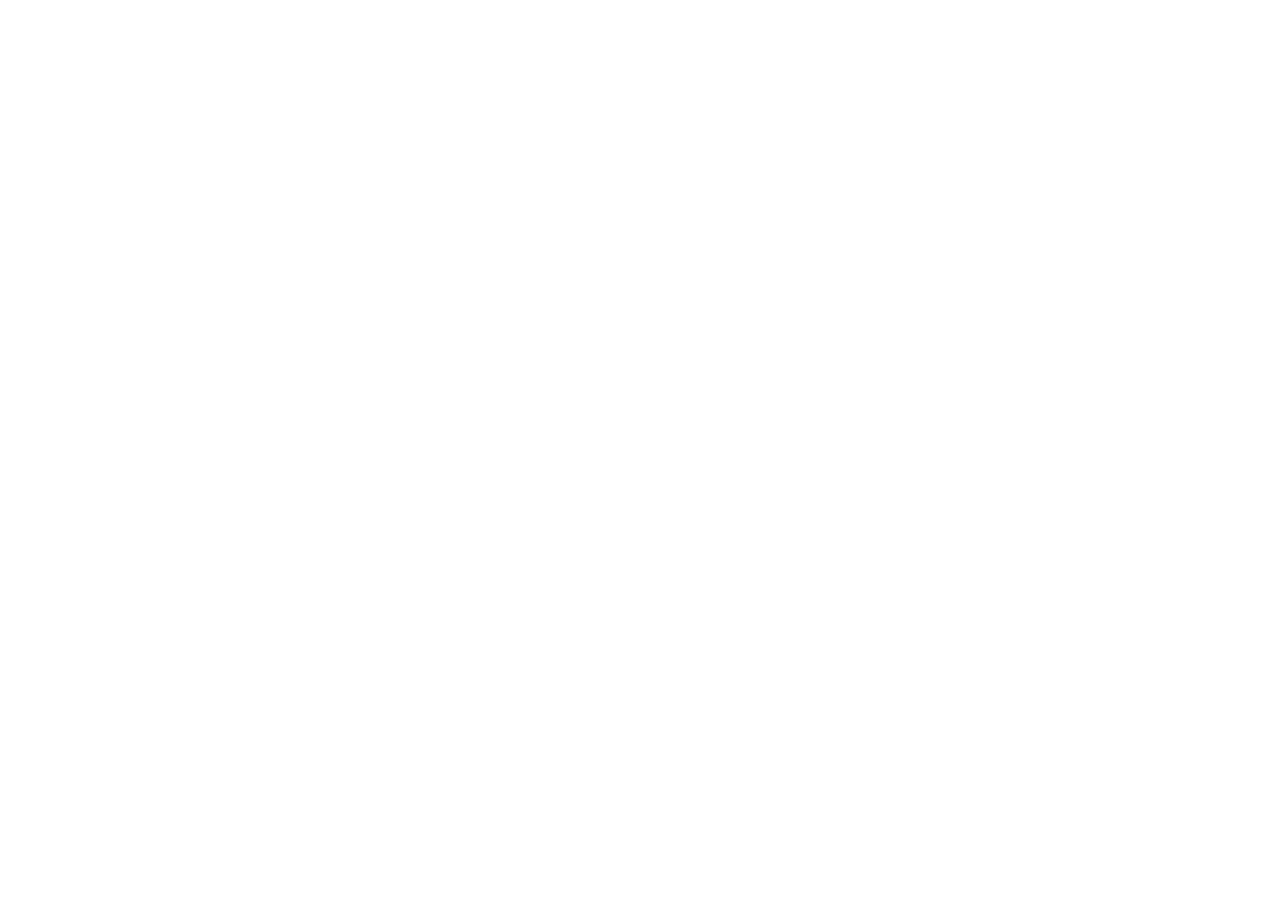
==== pages/auto-complete.html @ 41b2a251 "init ajax auto-complete" ====
<!DOCTYPE html>
<html lang="en">
    <head>
        <title>Drum Kit</title>
        <meta charset="utf-8" name="viewport" content="width=device-width, initial-scale=1.0">
        <link href="https://fonts.googleapis.com/css2?family=Bebas+Neue&display=swap" rel="stylesheet">
        <link rel="icon" type="image/x-icon" href="favicon.ico">
        <link rel="stylesheet" href="css/auto-comp.css">
        <script src="scripts/auto-complete.js"></script>
    </head>
    <body class="center">
        <div id="wrapper center">
            Hello
        </div>
    </body>
</html>
---- pages/css/auto-comp.css ----
* {
    font-family: 'Bebas Neue', serif;
    color: white;
}
body {
    margin: 0;
    overflow: hidden;
    display: flex;
    width: 100vw;
    height: 100vh;
    background-image: url('img/bg.jpg');
    background-repeat: no-repeat;
    background-size: cover;
}
a {
    text-decoration: none;
    color: inherit;
    font-size: 2.25vw;
}
#wrapper {
    width: 90%;
    height: 90%;
    flex-flow: column nowrap;
    justify-content: space-evenly;
}
.node {
    text-align: left;
    padding: 10px;
    margin: 10px 5px 10px 5px;
    font-size: 20px;
    /* background-color: rgba(255, 255, 255, 0.15); */
    border-radius: 10px;
    transition-duration: 0.4s;
}
.glow:hover {
    cursor: pointer;
    color: black;
    background-color: rgba(255, 255, 255, 0.75);
}
.center {
    display: flex;
    justify-content: center;
    align-items: center;
    justify-content: space-evenly;
}
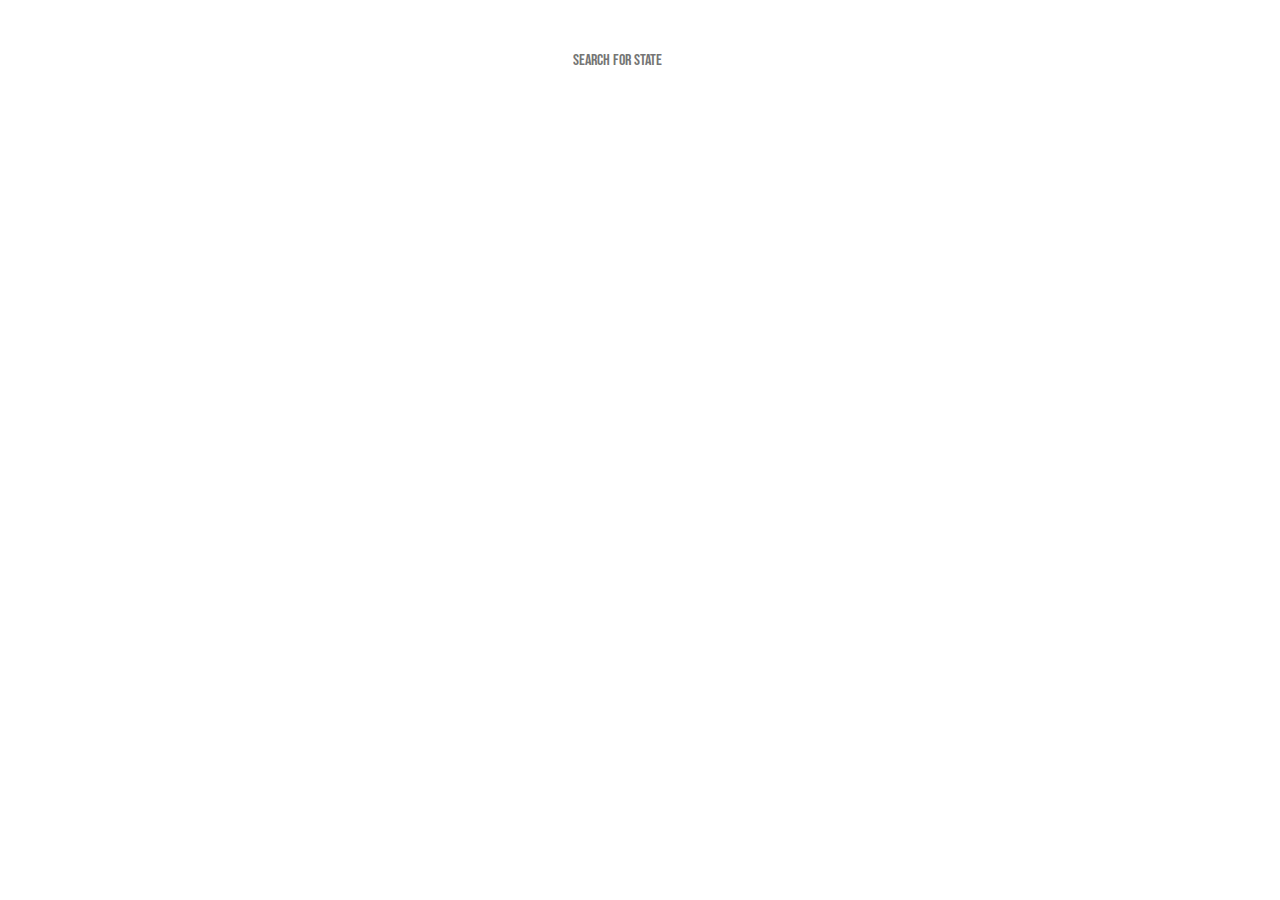
==== commit 0020d5ac: "Added AJAX auto complete" ====
--- a/pages/auto-complete.html
+++ b/pages/auto-complete.html
@@ -1,7 +1,7 @@
 <!DOCTYPE html>
 <html lang="en">
     <head>
-        <title>Drum Kit</title>
+        <title>AJAX Suggestions</title>
         <meta charset="utf-8" name="viewport" content="width=device-width, initial-scale=1.0">
         <link href="https://fonts.googleapis.com/css2?family=Bebas+Neue&display=swap" rel="stylesheet">
         <link rel="icon" type="image/x-icon" href="favicon.ico">
@@ -9,8 +9,9 @@
         <script src="scripts/auto-complete.js"></script>
     </head>
     <body class="center">
-        <div id="wrapper center">
-            Hello
+        <div id="wrapper">
+            <input type="text" id="query" placeholder="Search for state">
+            <ul id="dropdown"></ul>
         </div>
     </body>
 </html>--- a/pages/css/auto-comp.css
+++ b/pages/css/auto-comp.css
@@ -12,34 +12,75 @@
     background-repeat: no-repeat;
     background-size: cover;
 }
-a {
+input {
     text-decoration: none;
     color: inherit;
+    background-color: transparent;
+    border: 1px white solid;
+    border-radius: 5px;
+    font-size: 1.25vw;
+    padding: 5px;
+    margin-bottom: 5px;
+}
+
+ul {
+    display: flex;
+    flex-flow: column nowrap;
+    justify-content: space-evenly;
+    align-items: center;
     font-size: 2.25vw;
+    padding: 0;
+    width: 70%;
+    height: 40%;
+}
+li {
+    display: flex;
+    flex-flow: row nowrap;
+    justify-content: space-between;
+    list-style: none;
+    width: 100%;
+    height: 20% auto;
+    padding: 5px;
+    border-radius: 10px;
 }
 #wrapper {
+    display: flex;
     width: 90%;
     height: 90%;
     flex-flow: column nowrap;
-    justify-content: space-evenly;
+    align-items: center;
 }
 .node {
-    text-align: left;
-    padding: 10px;
-    margin: 10px 5px 10px 5px;
-    font-size: 20px;
-    /* background-color: rgba(255, 255, 255, 0.15); */
-    border-radius: 10px;
-    transition-duration: 0.4s;
+    display: flex;
+    justify-content: space-around;
+    padding: 5px;
 }
 .glow:hover {
     cursor: pointer;
-    color: black;
     background-color: rgba(255, 255, 255, 0.75);
 }
+.glow:hover > .node { color: black; }
 .center {
     display: flex;
     justify-content: center;
     align-items: center;
     justify-content: space-evenly;
+}
+@media screen and (max-width: 900px) {
+    ul {
+        height: 60%;
+        width: 100%;
+        font-size: 4vw;
+    }
+    input {
+        font-size: 2.5vw;
+    }
+}
+@media screen and (max-width: 500px) {
+    input {
+        font-size: 4.5vw;
+    }
+    ul {
+        font-size: 3.5vw;
+    }
 }